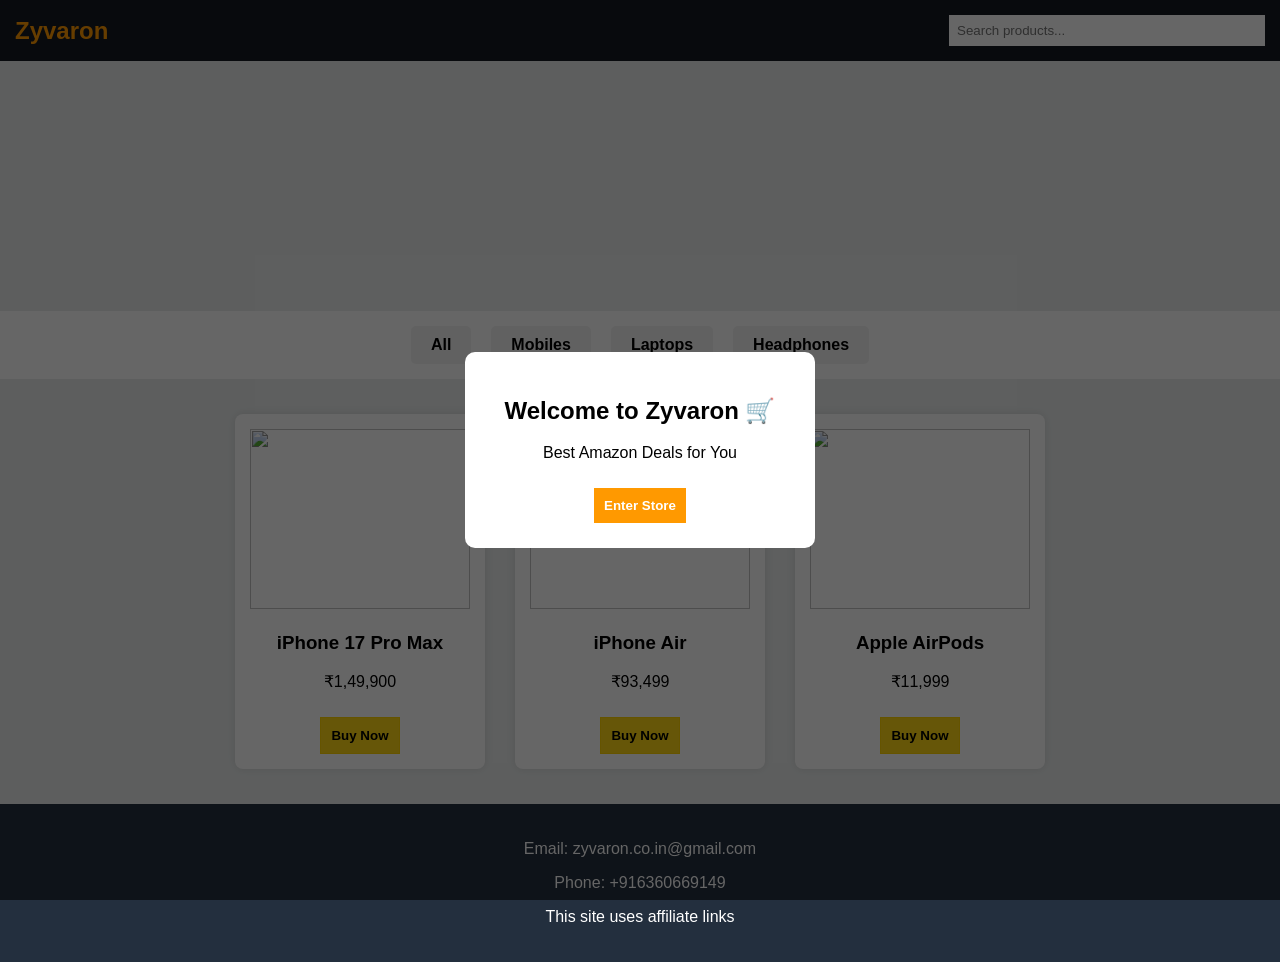
==== index.html @ 366e9d52 "Update index.html" ====
<!DOCTYPE html>
<html>
<head>
<title>Zyvaron Store</title>
<meta name="viewport" content="width=device-width, initial-scale=1">

<style>
body {margin:0; font-family:Arial; background:#eaeded;}

/* HEADER */
header {
  background:#131921;
  color:white;
  padding:15px;
  display:flex;
  justify-content:space-between;
  align-items:center;
}

header h2 {color:#ff9900; margin:0;}

.search-box input {
  padding:8px;
  width:300px;
  border:none;
}

/* BANNER */
.banner {
  width:100%;
  height:250px;
  background:url('https://images.unsplash.com/photo-1607082349566-187342175e2f') center/cover;
}

/* CATEGORIES */
.categories {
  display:flex;
  justify-content:center;
  background:white;
  padding:15px;
  gap:20px;
}

.categories div {
  background:#f3f3f3;
  padding:10px 20px;
  border-radius:5px;
  cursor:pointer;
  font-weight:bold;
  transition:0.3s;
}

.categories div:hover {
  background:#ffd814;
}

/* PRODUCTS */
.products {
  display:flex;
  flex-wrap:wrap;
  justify-content:center;
  padding:20px;
}

.card {
  background:white;
  width:220px;
  margin:15px;
  padding:15px;
  border-radius:8px;
  box-shadow:0 0 10px rgba(0,0,0,0.1);
  text-align:center;
}

.card img {
  width:100%;
  height:180px;
  object-fit:cover;
}

button {
  background:#ffd814;
  border:1px solid #fcd200;
  padding:10px;
  margin-top:10px;
  cursor:pointer;
  font-weight:bold;
}

/* FOOTER */
footer {
  background:#232f3e;
  color:white;
  text-align:center;
  padding:20px;
}

/* WELCOME POPUP */
#welcomeBox {
  position:fixed;
  top:0;
  left:0;
  width:100%;
  height:100%;
  background:rgba(0,0,0,0.6);
  display:flex;
  justify-content:center;
  align-items:center;
  z-index:999;
}

.welcome-content {
  background:white;
  padding:25px;
  border-radius:10px;
  text-align:center;
  width:300px;
}

.welcome-content button {
  margin-top:10px;
  padding:10px;
  background:#ff9900;
  color:white;
  border:none;
}
</style>
</head>

<body>

<!-- WELCOME POPUP -->
<div id="welcomeBox">
  <div class="welcome-content">
    <h2>Welcome to Zyvaron 🛒</h2>
    <p>Best Amazon Deals for You</p>
    <button onclick="closeWelcome()">Enter Store</button>
  </div>
</div>

<header>
  <h2>Zyvaron</h2>
  <div class="search-box">
    <input type="text" id="search" placeholder="Search products..." onkeyup="searchProducts()">
  </div>
</header>

<div class="banner"></div>

<div class="categories">
  <div onclick="filterProducts('all')">All</div>
  <div onclick="filterProducts('mobile')">Mobiles</div>
  <div onclick="filterProducts('laptop')">Laptops</div>
  <div onclick="filterProducts('headphone')">Headphones</div>
</div>

<div class="products">

<div class="card mobile">
  <img src="https://m.media-amazon.com/images/I/616-Eh2FbPL._SL1500_.jpg">
  <h3>iPhone 17 Pro Max</h3>
  <p>₹1,49,900</p>
  <a href="https://www.amazon.in/dp/B0FQFW4MVJ/?tag=zyvaronstore-21" target="_blank">
    <button>Buy Now</button>
  </a>
</div>

<div class="card mobile">
  <img src="https://m.media-amazon.com/images/I/31MWL1qkA+L._SX342_SY445_QL70_FMwebp_.jpg">
  <h3>iPhone Air</h3>
  <p>₹93,499</p>
  <a href="https://www.amazon.in/dp/B0FQFJGP8S/?tag=zyvaronstore-21" target="_blank">
    <button>Buy Now</button>
  </a>
</div>

<div class="card headphone">
  <img src="https://m.media-amazon.com/images/I/61oCISLE+PL._SL1500_.jpg">
  <h3>Apple AirPods</h3>
  <p>₹11,999</p>
  <a href="https://www.amazon.in/dp/B0DGJLL7V1/?tag=zyvaronstore-21" target="_blank">
    <button>Buy Now</button>
  </a>
</div>

</div>

<footer>
  <p>Email: zyvaron.co.in@gmail.com</p>
  <p>Phone: +916360669149</p>
  <p>This site uses affiliate links</p>
</footer>

<script>
function closeWelcome(){
  document.getElementById("welcomeBox").style.display="none";
}

function filterProducts(category){
  let cards = document.getElementsByClassName("card");

  for(let i=0;i<cards.length;i++){
    if(category === "all"){
      cards[i].style.display = "block";
    } else {
      cards[i].style.display = cards[i].classList.contains(category) ? "block" : "none";
    }
  }
}

function searchProducts(){
  let input = document.getElementById("search").value.toLowerCase();
  let cards = document.getElementsByClassName("card");

  for(let i=0;i<cards.length;i++){
    let text = cards[i].innerText.toLowerCase();
    cards[i].style.display = text.includes(input) ? "block" : "none";
  }
}
</script>

</body>
</html>
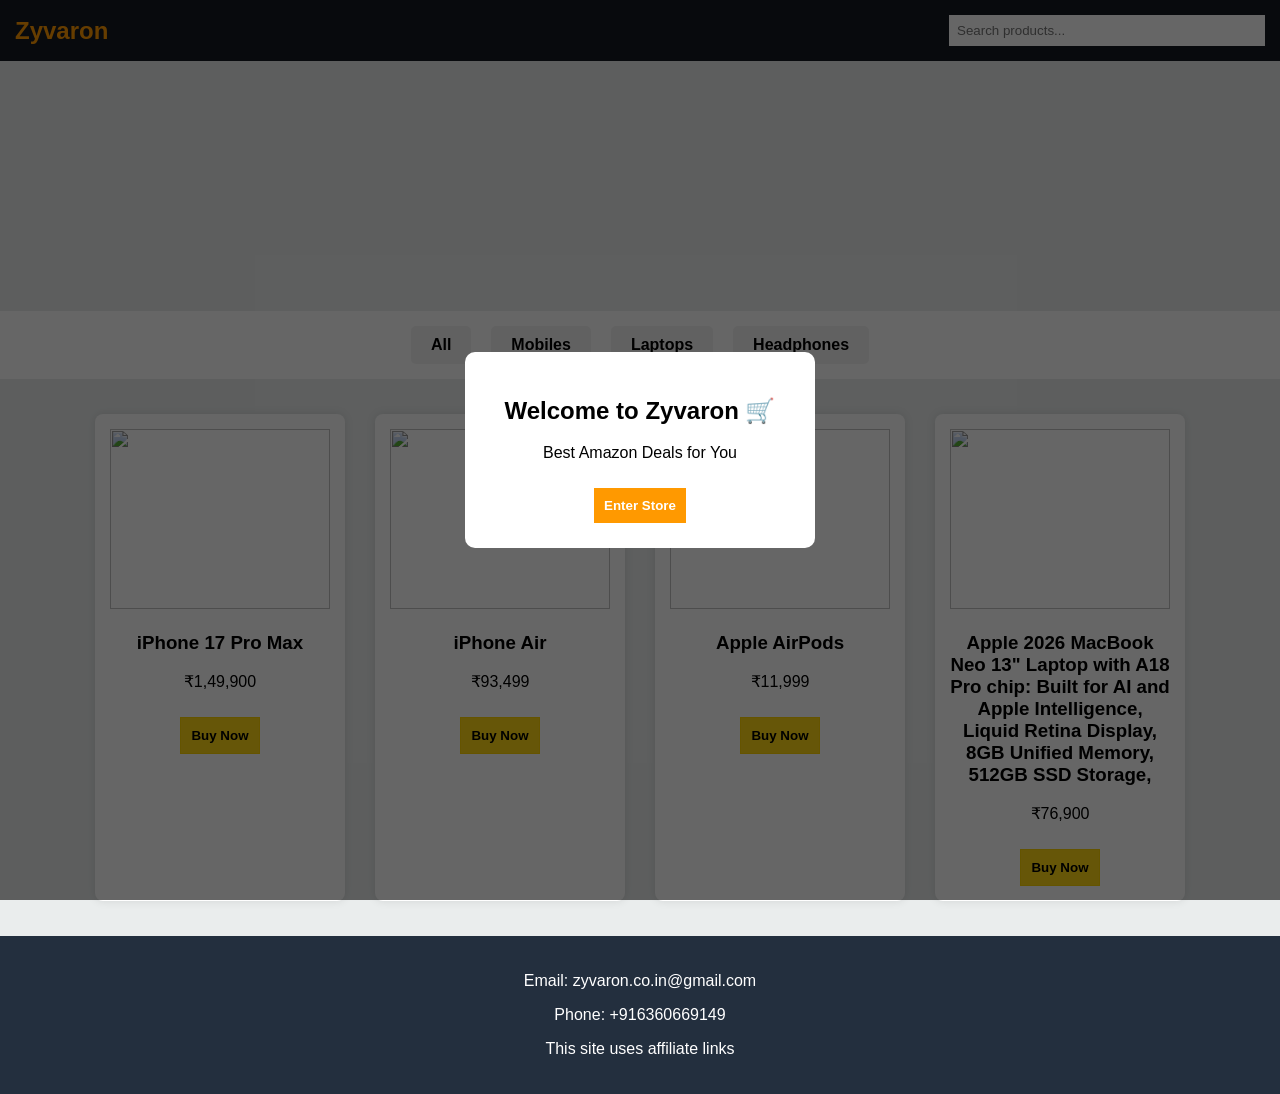
==== commit 0c2b3997: "Update index.html" ====
--- a/index.html
+++ b/index.html
@@ -182,6 +182,15 @@
     <button>Buy Now</button>
   </a>
 </div>
+<!-- PRODUCT 4   -->
+<div class="card">
+  <img src="https://m.media-amazon.com/images/I/311Y85fQ4yL._SX342_SY445_QL70_FMwebp_.jpg">
+  <h3>Apple 2026 MacBook Neo 13" Laptop with A18 Pro chip: Built for AI and Apple Intelligence, Liquid Retina Display, 8GB Unified Memory, 512GB SSD Storage,</h3>
+  <p>₹76,900</p>
+  <a href="https://www.amazon.in?adgrpid=155259813593&hvpone=&hvptwo=&hvadid=674893540034&hvpos=&hvnetw=g&hvrand=3090330936818075482&hvqmt=e&hvdev=c&hvdvcmdl=&hvlocint=&hvlocphy=9183596&hvtargid=kwd-64107830&hydadcr=14452_2316413&gad_source=1&linkCode=ll2&tag=zyvaronstore-21&linkId=6a891daee7764f3d305f3aa344ca7c35&ref_=as_li_ss_tl">
+    <button>Buy Now</button>
+  </a>
+</div>
 
 </div>
 
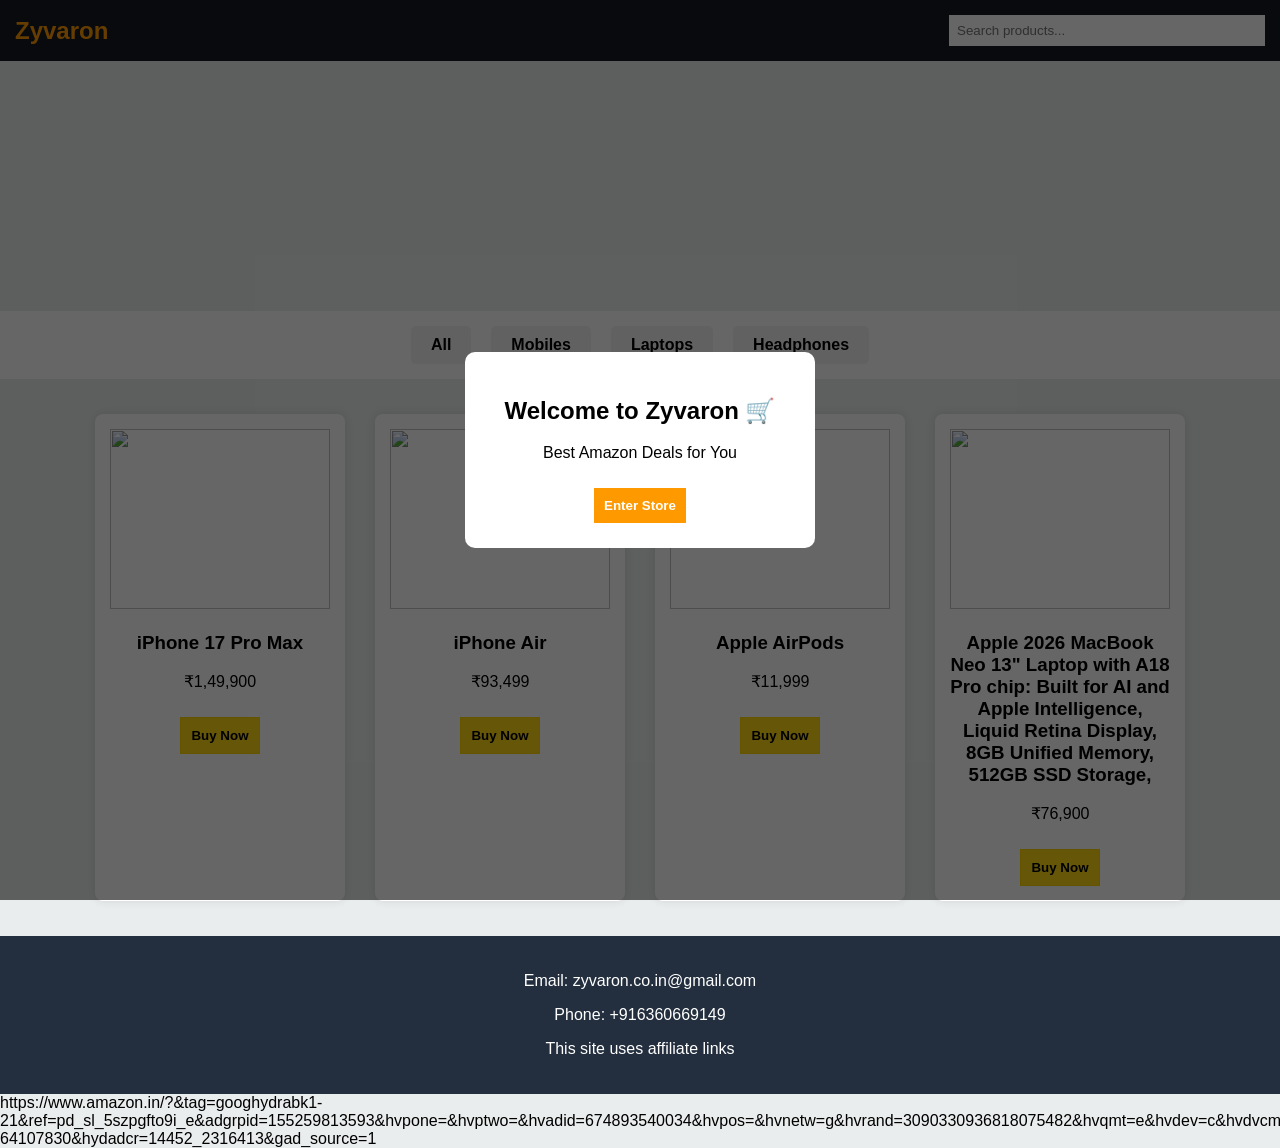
==== commit f53113b4: "Update index.html" ====
--- a/index.html
+++ b/index.html
@@ -29,7 +29,7 @@
 .banner {
   width:100%;
   height:250px;
-  background:url('https://images.unsplash.com/photo-1607082349566-187342175e2f') center/cover;
+  background:url('https://images-eu.ssl-images-amazon.com/images/G/31/img21/APAY/FEB26/travel/2_Weekend_PC_Hero_3000x1200-1._CB785031298_.jpg , https://images-eu.ssl-images-amazon.com/images/G/31/img21/APAY/FEB26/travel/2_Weekend_PC_Hero_3000x1200-1._CB785031298_.jpg') center/cover;
 }
 
 /* CATEGORIES */
@@ -230,3 +230,4 @@
 
 </body>
 </html>
+https://www.amazon.in/?&tag=googhydrabk1-21&ref=pd_sl_5szpgfto9i_e&adgrpid=155259813593&hvpone=&hvptwo=&hvadid=674893540034&hvpos=&hvnetw=g&hvrand=3090330936818075482&hvqmt=e&hvdev=c&hvdvcmdl=&hvlocint=&hvlocphy=9183596&hvtargid=kwd-64107830&hydadcr=14452_2316413&gad_source=1
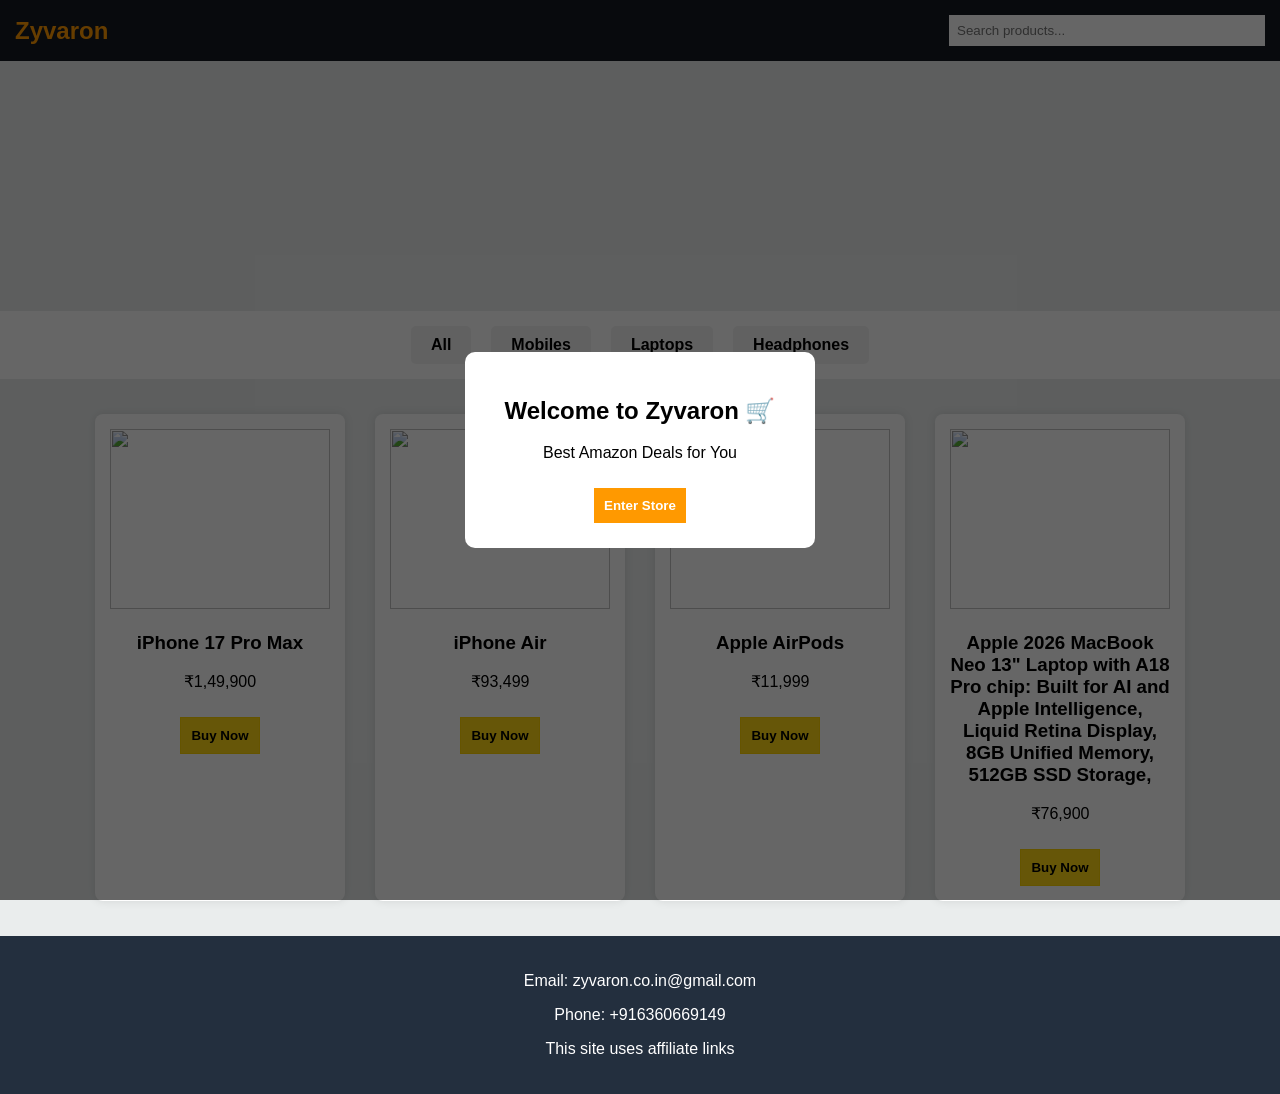
==== commit 85c98041: "Update index.html" ====
--- a/index.html
+++ b/index.html
@@ -230,4 +230,3 @@
 
 </body>
 </html>
-https://www.amazon.in/?&tag=googhydrabk1-21&ref=pd_sl_5szpgfto9i_e&adgrpid=155259813593&hvpone=&hvptwo=&hvadid=674893540034&hvpos=&hvnetw=g&hvrand=3090330936818075482&hvqmt=e&hvdev=c&hvdvcmdl=&hvlocint=&hvlocphy=9183596&hvtargid=kwd-64107830&hydadcr=14452_2316413&gad_source=1
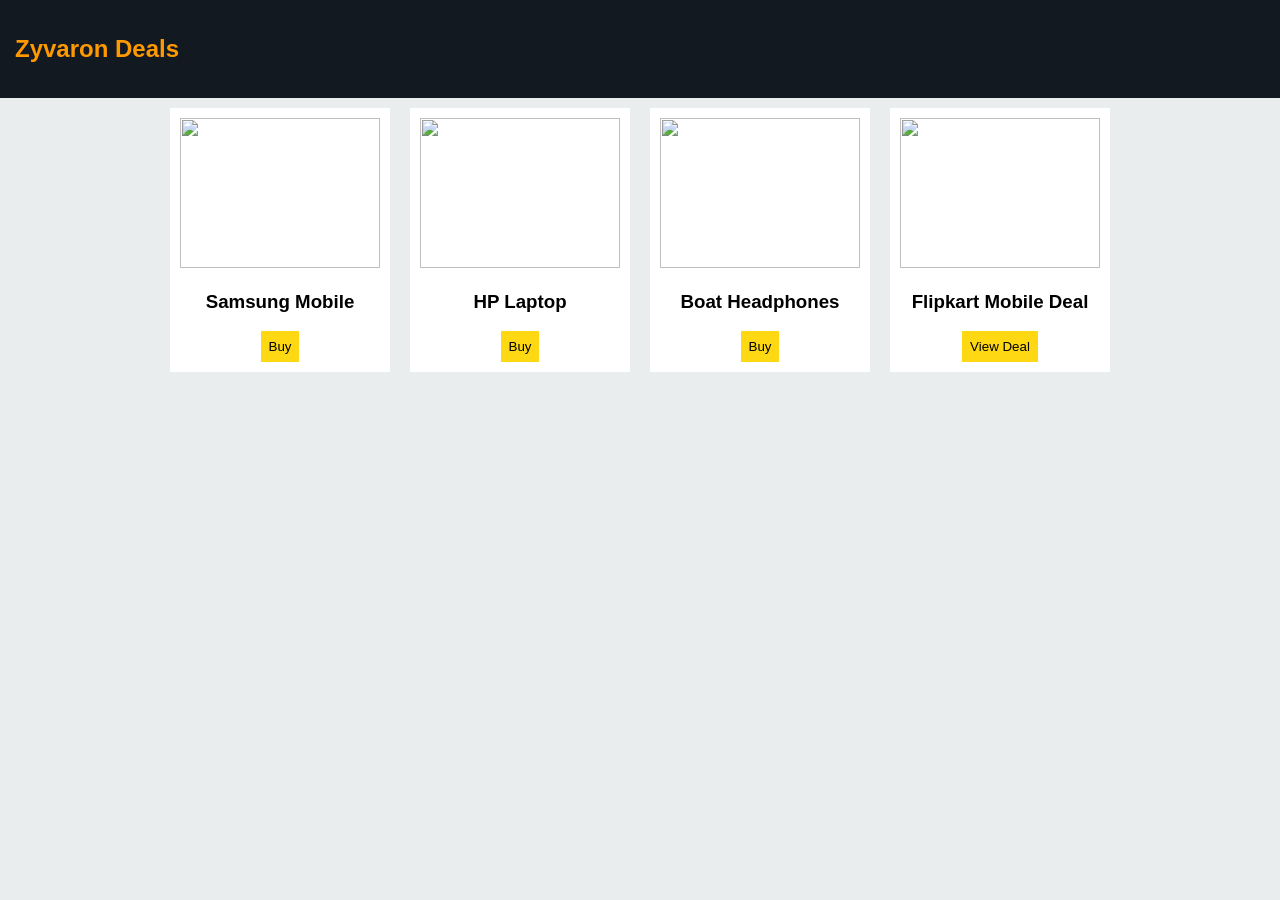
==== commit 3e00aeb0: "Update index.html" ====
--- a/index.html
+++ b/index.html
@@ -7,226 +7,86 @@
 <style>
 body {margin:0; font-family:Arial; background:#eaeded;}
 
-/* HEADER */
 header {
   background:#131921;
   color:white;
   padding:15px;
   display:flex;
   justify-content:space-between;
-  align-items:center;
 }
 
-header h2 {color:#ff9900; margin:0;}
+header h2 {color:#ff9900;}
 
-.search-box input {
-  padding:8px;
-  width:300px;
-  border:none;
-}
-
-/* BANNER */
-.banner {
-  width:100%;
-  height:250px;
-  background:url('https://images-eu.ssl-images-amazon.com/images/G/31/img21/APAY/FEB26/travel/2_Weekend_PC_Hero_3000x1200-1._CB785031298_.jpg , https://images-eu.ssl-images-amazon.com/images/G/31/img21/APAY/FEB26/travel/2_Weekend_PC_Hero_3000x1200-1._CB785031298_.jpg') center/cover;
-}
-
-/* CATEGORIES */
-.categories {
-  display:flex;
-  justify-content:center;
-  background:white;
-  padding:15px;
-  gap:20px;
-}
-
-.categories div {
-  background:#f3f3f3;
-  padding:10px 20px;
-  border-radius:5px;
-  cursor:pointer;
-  font-weight:bold;
-  transition:0.3s;
-}
-
-.categories div:hover {
-  background:#ffd814;
-}
-
-/* PRODUCTS */
 .products {
   display:flex;
   flex-wrap:wrap;
   justify-content:center;
-  padding:20px;
 }
 
 .card {
   background:white;
-  width:220px;
-  margin:15px;
-  padding:15px;
-  border-radius:8px;
-  box-shadow:0 0 10px rgba(0,0,0,0.1);
+  width:200px;
+  margin:10px;
+  padding:10px;
   text-align:center;
 }
 
-.card img {
-  width:100%;
-  height:180px;
-  object-fit:cover;
-}
+.card img {width:100%; height:150px; object-fit:cover;}
 
 button {
   background:#ffd814;
-  border:1px solid #fcd200;
-  padding:10px;
-  margin-top:10px;
+  padding:8px;
+  border:none;
   cursor:pointer;
-  font-weight:bold;
-}
-
-/* FOOTER */
-footer {
-  background:#232f3e;
-  color:white;
-  text-align:center;
-  padding:20px;
-}
-
-/* WELCOME POPUP */
-#welcomeBox {
-  position:fixed;
-  top:0;
-  left:0;
-  width:100%;
-  height:100%;
-  background:rgba(0,0,0,0.6);
-  display:flex;
-  justify-content:center;
-  align-items:center;
-  z-index:999;
-}
-
-.welcome-content {
-  background:white;
-  padding:25px;
-  border-radius:10px;
-  text-align:center;
-  width:300px;
-}
-
-.welcome-content button {
-  margin-top:10px;
-  padding:10px;
-  background:#ff9900;
-  color:white;
-  border:none;
 }
 </style>
 </head>
 
 <body>
 
-<!-- WELCOME POPUP -->
-<div id="welcomeBox">
-  <div class="welcome-content">
-    <h2>Welcome to Zyvaron 🛒</h2>
-    <p>Best Amazon Deals for You</p>
-    <button onclick="closeWelcome()">Enter Store</button>
-  </div>
-</div>
-
 <header>
-  <h2>Zyvaron</h2>
-  <div class="search-box">
-    <input type="text" id="search" placeholder="Search products..." onkeyup="searchProducts()">
-  </div>
+  <h2>Zyvaron Deals</h2>
 </header>
-
-<div class="banner"></div>
-
-<div class="categories">
-  <div onclick="filterProducts('all')">All</div>
-  <div onclick="filterProducts('mobile')">Mobiles</div>
-  <div onclick="filterProducts('laptop')">Laptops</div>
-  <div onclick="filterProducts('headphone')">Headphones</div>
-</div>
 
 <div class="products">
 
-<div class="card mobile">
-  <img src="https://m.media-amazon.com/images/I/616-Eh2FbPL._SL1500_.jpg">
-  <h3>iPhone 17 Pro Max</h3>
-  <p>₹1,49,900</p>
-  <a href="https://www.amazon.in/dp/B0FQFW4MVJ/?tag=zyvaronstore-21" target="_blank">
-    <button>Buy Now</button>
-  </a>
+<!-- MOBILE -->
+<div class="card">
+<img src="https://m.media-amazon.com/images/I/61bK6PMOC3L._SL1500_.jpg">
+<h3>Samsung Mobile</h3>
+<a href="https://www.amazon.in/dp/B0XXXXX/?tag=zyvaronstore-21" target="_blank">
+<button>Buy</button>
+</a>
 </div>
 
-<div class="card mobile">
-  <img src="https://m.media-amazon.com/images/I/31MWL1qkA+L._SX342_SY445_QL70_FMwebp_.jpg">
-  <h3>iPhone Air</h3>
-  <p>₹93,499</p>
-  <a href="https://www.amazon.in/dp/B0FQFJGP8S/?tag=zyvaronstore-21" target="_blank">
-    <button>Buy Now</button>
-  </a>
+<!-- LAPTOP -->
+<div class="card">
+<img src="https://m.media-amazon.com/images/I/71TPda7cwUL._SL1500_.jpg">
+<h3>HP Laptop</h3>
+<a href="https://www.amazon.in/dp/B0XXXXX/?tag=zyvaronstore-21" target="_blank">
+<button>Buy</button>
+</a>
 </div>
 
-<div class="card headphone">
-  <img src="https://m.media-amazon.com/images/I/61oCISLE+PL._SL1500_.jpg">
-  <h3>Apple AirPods</h3>
-  <p>₹11,999</p>
-  <a href="https://www.amazon.in/dp/B0DGJLL7V1/?tag=zyvaronstore-21" target="_blank">
-    <button>Buy Now</button>
-  </a>
+<!-- HEADPHONE -->
+<div class="card">
+<img src="https://m.media-amazon.com/images/I/61CGHv6kmWL._SL1500_.jpg">
+<h3>Boat Headphones</h3>
+<a href="https://www.amazon.in/dp/B0XXXXX/?tag=zyvaronstore-21" target="_blank">
+<button>Buy</button>
+</a>
 </div>
-<!-- PRODUCT 4   -->
+
+<!-- FLIPKART STYLE LINK -->
 <div class="card">
-  <img src="https://m.media-amazon.com/images/I/311Y85fQ4yL._SX342_SY445_QL70_FMwebp_.jpg">
-  <h3>Apple 2026 MacBook Neo 13" Laptop with A18 Pro chip: Built for AI and Apple Intelligence, Liquid Retina Display, 8GB Unified Memory, 512GB SSD Storage,</h3>
-  <p>₹76,900</p>
-  <a href="https://www.amazon.in?adgrpid=155259813593&hvpone=&hvptwo=&hvadid=674893540034&hvpos=&hvnetw=g&hvrand=3090330936818075482&hvqmt=e&hvdev=c&hvdvcmdl=&hvlocint=&hvlocphy=9183596&hvtargid=kwd-64107830&hydadcr=14452_2316413&gad_source=1&linkCode=ll2&tag=zyvaronstore-21&linkId=6a891daee7764f3d305f3aa344ca7c35&ref_=as_li_ss_tl">
-    <button>Buy Now</button>
-  </a>
+<img src="https://rukminim2.flixcart.com/image/312/312/xif0q/mobile/1/x/f/-original-imagxyz.jpeg">
+<h3>Flipkart Mobile Deal</h3>
+<a href="https://www.flipkart.com/" target="_blank">
+<button>View Deal</button>
+</a>
 </div>
 
 </div>
 
-<footer>
-  <p>Email: zyvaron.co.in@gmail.com</p>
-  <p>Phone: +916360669149</p>
-  <p>This site uses affiliate links</p>
-</footer>
-
-<script>
-function closeWelcome(){
-  document.getElementById("welcomeBox").style.display="none";
-}
-
-function filterProducts(category){
-  let cards = document.getElementsByClassName("card");
-
-  for(let i=0;i<cards.length;i++){
-    if(category === "all"){
-      cards[i].style.display = "block";
-    } else {
-      cards[i].style.display = cards[i].classList.contains(category) ? "block" : "none";
-    }
-  }
-}
-
-function searchProducts(){
-  let input = document.getElementById("search").value.toLowerCase();
-  let cards = document.getElementsByClassName("card");
-
-  for(let i=0;i<cards.length;i++){
-    let text = cards[i].innerText.toLowerCase();
-    cards[i].style.display = text.includes(input) ? "block" : "none";
-  }
-}
-</script>
-
 </body>
 </html>
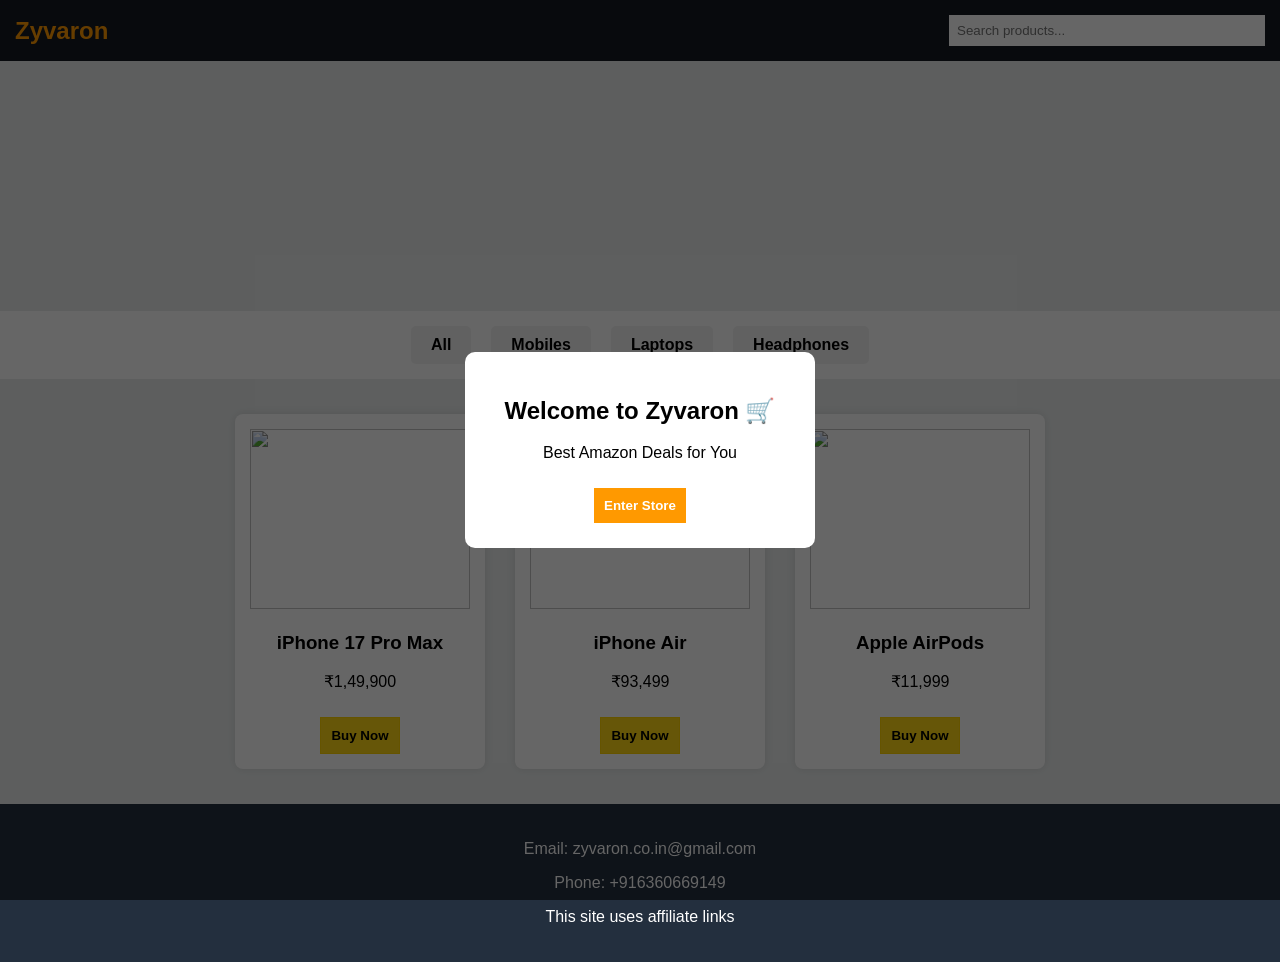
==== commit 826ce5b9: "Update index.html" ====
--- a/index.html
+++ b/index.html
@@ -7,86 +7,217 @@
 <style>
 body {margin:0; font-family:Arial; background:#eaeded;}
 
+/* HEADER */
 header {
   background:#131921;
   color:white;
   padding:15px;
   display:flex;
   justify-content:space-between;
-}
-
-header h2 {color:#ff9900;}
-
+  align-items:center;
+}
+
+header h2 {color:#ff9900; margin:0;}
+
+.search-box input {
+  padding:8px;
+  width:300px;
+  border:none;
+}
+
+/* BANNER */
+.banner {
+  width:100%;
+  height:250px;
+  background:url('https://images.unsplash.com/photo-1607082349566-187342175e2f') center/cover;
+}
+
+/* CATEGORIES */
+.categories {
+  display:flex;
+  justify-content:center;
+  background:white;
+  padding:15px;
+  gap:20px;
+}
+
+.categories div {
+  background:#f3f3f3;
+  padding:10px 20px;
+  border-radius:5px;
+  cursor:pointer;
+  font-weight:bold;
+  transition:0.3s;
+}
+
+.categories div:hover {
+  background:#ffd814;
+}
+
+/* PRODUCTS */
 .products {
   display:flex;
   flex-wrap:wrap;
   justify-content:center;
+  padding:20px;
 }
 
 .card {
   background:white;
-  width:200px;
-  margin:10px;
-  padding:10px;
+  width:220px;
+  margin:15px;
+  padding:15px;
+  border-radius:8px;
+  box-shadow:0 0 10px rgba(0,0,0,0.1);
   text-align:center;
 }
 
-.card img {width:100%; height:150px; object-fit:cover;}
+.card img {
+  width:100%;
+  height:180px;
+  object-fit:cover;
+}
 
 button {
   background:#ffd814;
-  padding:8px;
+  border:1px solid #fcd200;
+  padding:10px;
+  margin-top:10px;
+  cursor:pointer;
+  font-weight:bold;
+}
+
+/* FOOTER */
+footer {
+  background:#232f3e;
+  color:white;
+  text-align:center;
+  padding:20px;
+}
+
+/* WELCOME POPUP */
+#welcomeBox {
+  position:fixed;
+  top:0;
+  left:0;
+  width:100%;
+  height:100%;
+  background:rgba(0,0,0,0.6);
+  display:flex;
+  justify-content:center;
+  align-items:center;
+  z-index:999;
+}
+
+.welcome-content {
+  background:white;
+  padding:25px;
+  border-radius:10px;
+  text-align:center;
+  width:300px;
+}
+
+.welcome-content button {
+  margin-top:10px;
+  padding:10px;
+  background:#ff9900;
+  color:white;
   border:none;
-  cursor:pointer;
 }
 </style>
 </head>
 
 <body>
 
+<!-- WELCOME POPUP -->
+<div id="welcomeBox">
+  <div class="welcome-content">
+    <h2>Welcome to Zyvaron 🛒</h2>
+    <p>Best Amazon Deals for You</p>
+    <button onclick="closeWelcome()">Enter Store</button>
+  </div>
+</div>
+
 <header>
-  <h2>Zyvaron Deals</h2>
+  <h2>Zyvaron</h2>
+  <div class="search-box">
+    <input type="text" id="search" placeholder="Search products..." onkeyup="searchProducts()">
+  </div>
 </header>
 
+<div class="banner"></div>
+
+<div class="categories">
+  <div onclick="filterProducts('all')">All</div>
+  <div onclick="filterProducts('mobile')">Mobiles</div>
+  <div onclick="filterProducts('laptop')">Laptops</div>
+  <div onclick="filterProducts('headphone')">Headphones</div>
+</div>
+
 <div class="products">
 
-<!-- MOBILE -->
-<div class="card">
-<img src="https://m.media-amazon.com/images/I/61bK6PMOC3L._SL1500_.jpg">
-<h3>Samsung Mobile</h3>
-<a href="https://www.amazon.in/dp/B0XXXXX/?tag=zyvaronstore-21" target="_blank">
-<button>Buy</button>
-</a>
-</div>
-
-<!-- LAPTOP -->
-<div class="card">
-<img src="https://m.media-amazon.com/images/I/71TPda7cwUL._SL1500_.jpg">
-<h3>HP Laptop</h3>
-<a href="https://www.amazon.in/dp/B0XXXXX/?tag=zyvaronstore-21" target="_blank">
-<button>Buy</button>
-</a>
-</div>
-
-<!-- HEADPHONE -->
-<div class="card">
-<img src="https://m.media-amazon.com/images/I/61CGHv6kmWL._SL1500_.jpg">
-<h3>Boat Headphones</h3>
-<a href="https://www.amazon.in/dp/B0XXXXX/?tag=zyvaronstore-21" target="_blank">
-<button>Buy</button>
-</a>
-</div>
-
-<!-- FLIPKART STYLE LINK -->
-<div class="card">
-<img src="https://rukminim2.flixcart.com/image/312/312/xif0q/mobile/1/x/f/-original-imagxyz.jpeg">
-<h3>Flipkart Mobile Deal</h3>
-<a href="https://www.flipkart.com/" target="_blank">
-<button>View Deal</button>
-</a>
-</div>
-
-</div>
+<div class="card mobile">
+  <img src="https://m.media-amazon.com/images/I/616-Eh2FbPL._SL1500_.jpg">
+  <h3>iPhone 17 Pro Max</h3>
+  <p>₹1,49,900</p>
+  <a href="https://www.amazon.in/dp/B0FQFW4MVJ/?tag=zyvaronstore-21" target="_blank">
+    <button>Buy Now</button>
+  </a>
+</div>
+
+<div class="card mobile">
+  <img src="https://m.media-amazon.com/images/I/31MWL1qkA+L._SX342_SY445_QL70_FMwebp_.jpg">
+  <h3>iPhone Air</h3>
+  <p>₹93,499</p>
+  <a href="https://www.amazon.in/dp/B0FQFJGP8S/?tag=zyvaronstore-21" target="_blank">
+    <button>Buy Now</button>
+  </a>
+</div>
+
+<div class="card headphone">
+  <img src="https://m.media-amazon.com/images/I/61oCISLE+PL._SL1500_.jpg">
+  <h3>Apple AirPods</h3>
+  <p>₹11,999</p>
+  <a href="https://www.amazon.in/dp/B0DGJLL7V1/?tag=zyvaronstore-21" target="_blank">
+    <button>Buy Now</button>
+  </a>
+</div>
+
+</div>
+
+<footer>
+  <p>Email: zyvaron.co.in@gmail.com</p>
+  <p>Phone: +916360669149</p>
+  <p>This site uses affiliate links</p>
+</footer>
+
+<script>
+function closeWelcome(){
+  document.getElementById("welcomeBox").style.display="none";
+}
+
+function filterProducts(category){
+  let cards = document.getElementsByClassName("card");
+
+  for(let i=0;i<cards.length;i++){
+    if(category === "all"){
+      cards[i].style.display = "block";
+    } else {
+      cards[i].style.display = cards[i].classList.contains(category) ? "block" : "none";
+    }
+  }
+}
+
+function searchProducts(){
+  let input = document.getElementById("search").value.toLowerCase();
+  let cards = document.getElementsByClassName("card");
+
+  for(let i=0;i<cards.length;i++){
+    let text = cards[i].innerText.toLowerCase();
+    cards[i].style.display = text.includes(input) ? "block" : "none";
+  }
+}
+</script>
 
 </body>
 </html>
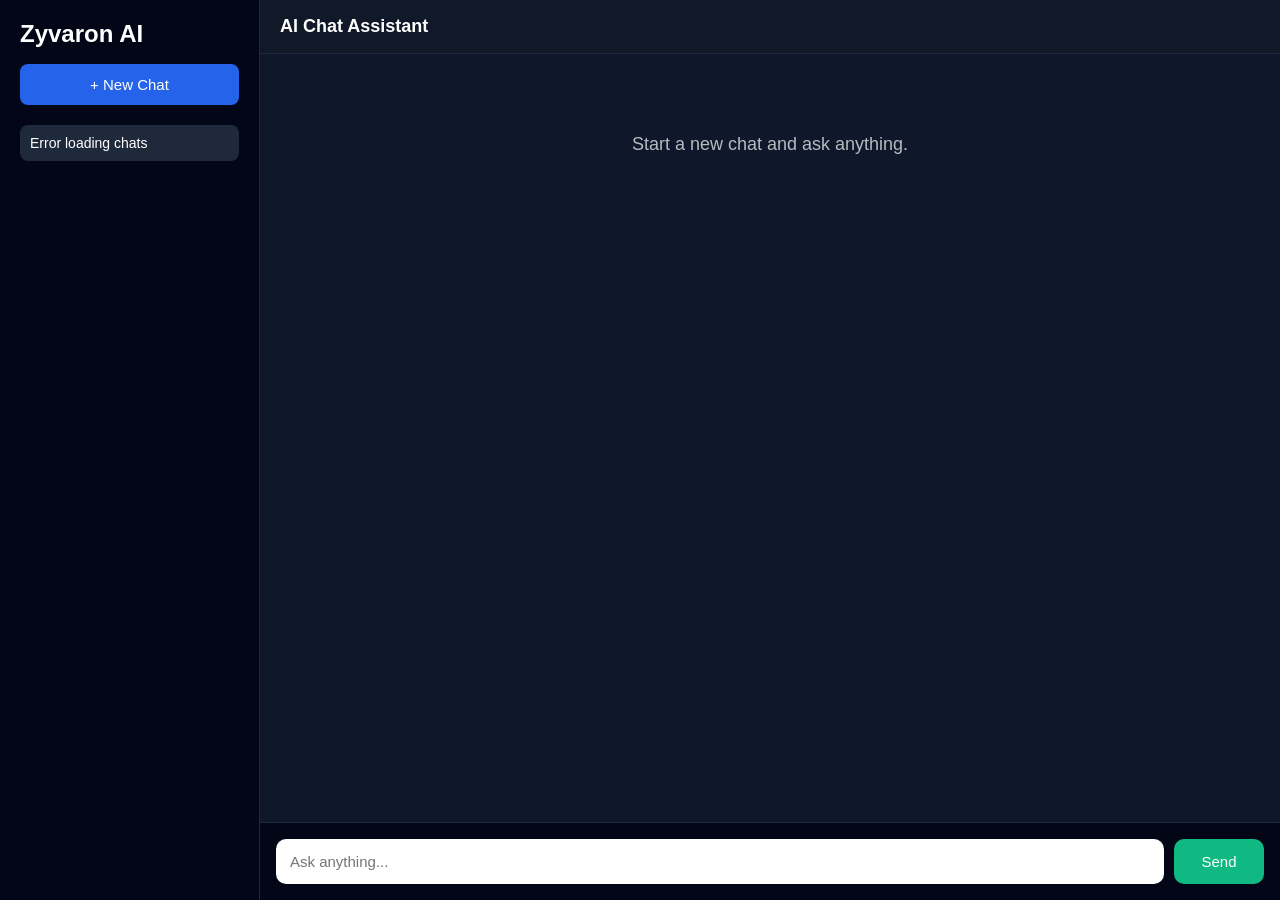
==== commit 0d194f7a: "Add files via upload" ====
--- a/index.html
+++ b/index.html
@@ -1,223 +1,354 @@
 <!DOCTYPE html>
-<html>
+<html lang="en">
 <head>
-<title>Zyvaron Store</title>
-<meta name="viewport" content="width=device-width, initial-scale=1">
-
-<style>
-body {margin:0; font-family:Arial; background:#eaeded;}
-
-/* HEADER */
-header {
-  background:#131921;
-  color:white;
-  padding:15px;
-  display:flex;
-  justify-content:space-between;
-  align-items:center;
-}
-
-header h2 {color:#ff9900; margin:0;}
-
-.search-box input {
-  padding:8px;
-  width:300px;
-  border:none;
-}
-
-/* BANNER */
-.banner {
-  width:100%;
-  height:250px;
-  background:url('https://images.unsplash.com/photo-1607082349566-187342175e2f') center/cover;
-}
-
-/* CATEGORIES */
-.categories {
-  display:flex;
-  justify-content:center;
-  background:white;
-  padding:15px;
-  gap:20px;
-}
-
-.categories div {
-  background:#f3f3f3;
-  padding:10px 20px;
-  border-radius:5px;
-  cursor:pointer;
-  font-weight:bold;
-  transition:0.3s;
-}
-
-.categories div:hover {
-  background:#ffd814;
-}
-
-/* PRODUCTS */
-.products {
-  display:flex;
-  flex-wrap:wrap;
-  justify-content:center;
-  padding:20px;
-}
-
-.card {
-  background:white;
-  width:220px;
-  margin:15px;
-  padding:15px;
-  border-radius:8px;
-  box-shadow:0 0 10px rgba(0,0,0,0.1);
-  text-align:center;
-}
-
-.card img {
-  width:100%;
-  height:180px;
-  object-fit:cover;
-}
-
-button {
-  background:#ffd814;
-  border:1px solid #fcd200;
-  padding:10px;
-  margin-top:10px;
-  cursor:pointer;
-  font-weight:bold;
-}
-
-/* FOOTER */
-footer {
-  background:#232f3e;
-  color:white;
-  text-align:center;
-  padding:20px;
-}
-
-/* WELCOME POPUP */
-#welcomeBox {
-  position:fixed;
-  top:0;
-  left:0;
-  width:100%;
-  height:100%;
-  background:rgba(0,0,0,0.6);
-  display:flex;
-  justify-content:center;
-  align-items:center;
-  z-index:999;
-}
-
-.welcome-content {
-  background:white;
-  padding:25px;
-  border-radius:10px;
-  text-align:center;
-  width:300px;
-}
-
-.welcome-content button {
-  margin-top:10px;
-  padding:10px;
-  background:#ff9900;
-  color:white;
-  border:none;
-}
-</style>
+  <meta charset="UTF-8" />
+  <meta name="viewport" content="width=device-width, initial-scale=1.0" />
+  <title>Zyvaron AI</title>
+
+  <style>
+    * {
+      box-sizing: border-box;
+    }
+
+    body {
+      margin: 0;
+      font-family: Arial, sans-serif;
+      display: flex;
+      height: 100vh;
+      background: #0f172a;
+      color: white;
+    }
+
+    .sidebar {
+      width: 260px;
+      background: #020617;
+      padding: 20px;
+      border-right: 1px solid #1e293b;
+      overflow-y: auto;
+    }
+
+    .sidebar h2 {
+      margin: 0 0 16px 0;
+      font-size: 24px;
+    }
+
+    .sidebar button {
+      width: 100%;
+      padding: 12px;
+      background: #2563eb;
+      border: none;
+      color: white;
+      cursor: pointer;
+      border-radius: 8px;
+      font-size: 15px;
+    }
+
+    .sidebar button:hover {
+      background: #1d4ed8;
+    }
+
+    #history {
+      margin-top: 20px;
+    }
+
+    .chat-item {
+      padding: 10px;
+      margin: 8px 0;
+      background: #1e293b;
+      cursor: pointer;
+      border-radius: 8px;
+      font-size: 14px;
+      word-break: break-word;
+    }
+
+    .chat-item:hover {
+      background: #334155;
+    }
+
+    .main {
+      flex: 1;
+      display: flex;
+      flex-direction: column;
+      min-width: 0;
+    }
+
+    .topbar {
+      padding: 16px 20px;
+      border-bottom: 1px solid #1e293b;
+      background: #111827;
+      font-size: 18px;
+      font-weight: bold;
+    }
+
+    .chat {
+      flex: 1;
+      padding: 20px;
+      overflow-y: auto;
+      background: #0f172a;
+    }
+
+    .msg {
+      margin: 10px 0;
+      padding: 12px 14px;
+      border-radius: 12px;
+      max-width: 75%;
+      white-space: pre-wrap;
+      line-height: 1.5;
+      word-break: break-word;
+    }
+
+    .user {
+      background: #2563eb;
+      margin-left: auto;
+      text-align: left;
+    }
+
+    .ai {
+      background: #1e293b;
+      margin-right: auto;
+      text-align: left;
+    }
+
+    .input-box {
+      display: flex;
+      gap: 10px;
+      padding: 16px;
+      background: #020617;
+      border-top: 1px solid #1e293b;
+    }
+
+    input {
+      flex: 1;
+      padding: 14px;
+      border-radius: 10px;
+      border: none;
+      outline: none;
+      font-size: 15px;
+    }
+
+    button.send {
+      padding: 14px 20px;
+      border: none;
+      background: #10b981;
+      color: white;
+      border-radius: 10px;
+      cursor: pointer;
+      font-size: 15px;
+      min-width: 90px;
+    }
+
+    button.send:hover {
+      background: #059669;
+    }
+
+    .empty-state {
+      opacity: 0.7;
+      text-align: center;
+      margin-top: 60px;
+      font-size: 18px;
+    }
+
+    @media (max-width: 768px) {
+      body {
+        flex-direction: column;
+      }
+
+      .sidebar {
+        width: 100%;
+        height: 180px;
+        border-right: none;
+        border-bottom: 1px solid #1e293b;
+      }
+
+      .msg {
+        max-width: 90%;
+      }
+    }
+  </style>
 </head>
-
 <body>
-
-<!-- WELCOME POPUP -->
-<div id="welcomeBox">
-  <div class="welcome-content">
-    <h2>Welcome to Zyvaron 🛒</h2>
-    <p>Best Amazon Deals for You</p>
-    <button onclick="closeWelcome()">Enter Store</button>
+  <div class="sidebar">
+    <h2>Zyvaron AI</h2>
+    <button id="newChatBtn" type="button">+ New Chat</button>
+    <div id="history"></div>
   </div>
-</div>
-
-<header>
-  <h2>Zyvaron</h2>
-  <div class="search-box">
-    <input type="text" id="search" placeholder="Search products..." onkeyup="searchProducts()">
+
+  <div class="main">
+    <div class="topbar">AI Chat Assistant</div>
+
+    <div id="chat" class="chat">
+      <div class="empty-state">Start a new chat and ask anything.</div>
+    </div>
+
+    <div class="input-box">
+      <input id="message" type="text" placeholder="Ask anything..." />
+      <button id="sendBtn" class="send" type="button">Send</button>
+    </div>
   </div>
-</header>
-
-<div class="banner"></div>
-
-<div class="categories">
-  <div onclick="filterProducts('all')">All</div>
-  <div onclick="filterProducts('mobile')">Mobiles</div>
-  <div onclick="filterProducts('laptop')">Laptops</div>
-  <div onclick="filterProducts('headphone')">Headphones</div>
-</div>
-
-<div class="products">
-
-<div class="card mobile">
-  <img src="https://m.media-amazon.com/images/I/616-Eh2FbPL._SL1500_.jpg">
-  <h3>iPhone 17 Pro Max</h3>
-  <p>₹1,49,900</p>
-  <a href="https://www.amazon.in/dp/B0FQFW4MVJ/?tag=zyvaronstore-21" target="_blank">
-    <button>Buy Now</button>
-  </a>
-</div>
-
-<div class="card mobile">
-  <img src="https://m.media-amazon.com/images/I/31MWL1qkA+L._SX342_SY445_QL70_FMwebp_.jpg">
-  <h3>iPhone Air</h3>
-  <p>₹93,499</p>
-  <a href="https://www.amazon.in/dp/B0FQFJGP8S/?tag=zyvaronstore-21" target="_blank">
-    <button>Buy Now</button>
-  </a>
-</div>
-
-<div class="card headphone">
-  <img src="https://m.media-amazon.com/images/I/61oCISLE+PL._SL1500_.jpg">
-  <h3>Apple AirPods</h3>
-  <p>₹11,999</p>
-  <a href="https://www.amazon.in/dp/B0DGJLL7V1/?tag=zyvaronstore-21" target="_blank">
-    <button>Buy Now</button>
-  </a>
-</div>
-
-</div>
-
-<footer>
-  <p>Email: zyvaron.co.in@gmail.com</p>
-  <p>Phone: +916360669149</p>
-  <p>This site uses affiliate links</p>
-</footer>
-
-<script>
-function closeWelcome(){
-  document.getElementById("welcomeBox").style.display="none";
-}
-
-function filterProducts(category){
-  let cards = document.getElementsByClassName("card");
-
-  for(let i=0;i<cards.length;i++){
-    if(category === "all"){
-      cards[i].style.display = "block";
-    } else {
-      cards[i].style.display = cards[i].classList.contains(category) ? "block" : "none";
-    }
-  }
-}
-
-function searchProducts(){
-  let input = document.getElementById("search").value.toLowerCase();
-  let cards = document.getElementsByClassName("card");
-
-  for(let i=0;i<cards.length;i++){
-    let text = cards[i].innerText.toLowerCase();
-    cards[i].style.display = text.includes(input) ? "block" : "none";
-  }
-}
-</script>
-
+
+  <script>
+    let chatId = null;
+
+    const chatBox = document.getElementById("chat");
+    const historyBox = document.getElementById("history");
+    const inputBox = document.getElementById("message");
+    const sendBtn = document.getElementById("sendBtn");
+    const newChatBtn = document.getElementById("newChatBtn");
+
+    function escapeHtml(text) {
+      const div = document.createElement("div");
+      div.innerText = text;
+      return div.innerHTML;
+    }
+
+    function addMessage(role, content) {
+      const emptyState = document.querySelector(".empty-state");
+      if (emptyState) {
+        emptyState.remove();
+      }
+
+      const div = document.createElement("div");
+      div.className = `msg ${role}`;
+      div.innerHTML = escapeHtml(content);
+      chatBox.appendChild(div);
+      chatBox.scrollTop = chatBox.scrollHeight;
+      return div;
+    }
+
+    async function loadChats() {
+      try {
+        const res = await fetch("/api/chats");
+        const data = await res.json();
+
+        historyBox.innerHTML = "";
+
+        if (!res.ok || !data.chats) {
+          historyBox.innerHTML = '<div class="chat-item">Could not load chats</div>';
+          return;
+        }
+
+        if (data.chats.length === 0) {
+          historyBox.innerHTML = '<div class="chat-item">No chats yet</div>';
+          return;
+        }
+
+        data.chats.forEach((chat) => {
+          const item = document.createElement("div");
+          item.className = "chat-item";
+          item.textContent = chat.title || "New conversation";
+          item.addEventListener("click", () => openChat(chat._id));
+          historyBox.appendChild(item);
+        });
+      } catch (error) {
+        historyBox.innerHTML = '<div class="chat-item">Error loading chats</div>';
+      }
+    }
+
+    async function openChat(id) {
+      try {
+        const res = await fetch(`/api/chats/${id}`);
+        const data = await res.json();
+
+        if (!res.ok || !data.chat) {
+          alert(data.message || "Could not open chat");
+          return;
+        }
+
+        chatId = id;
+        chatBox.innerHTML = "";
+
+        if (!data.chat.messages || data.chat.messages.length === 0) {
+          chatBox.innerHTML = '<div class="empty-state">This chat has no messages yet.</div>';
+          return;
+        }
+
+        data.chat.messages.forEach((msg) => {
+          const roleClass = msg.role === "user" ? "user" : "ai";
+          addMessage(roleClass, msg.content);
+        });
+      } catch (error) {
+        alert("Error opening chat");
+      }
+    }
+
+    async function newChat() {
+      try {
+        const res = await fetch("/api/chats", {
+          method: "POST",
+          headers: {
+            "Content-Type": "application/json"
+          }
+        });
+
+        const data = await res.json();
+
+        if (!res.ok || !data.chat) {
+          alert(data.message || "Could not create chat");
+          return;
+        }
+
+        chatId = data.chat._id;
+        chatBox.innerHTML = '<div class="empty-state">New chat created. Send a message.</div>';
+        await loadChats();
+      } catch (error) {
+        alert("Error creating chat");
+      }
+    }
+
+    async function sendMessage() {
+      const msg = inputBox.value.trim();
+
+      if (!msg) {
+        return;
+      }
+
+      if (!chatId) {
+        await newChat();
+        if (!chatId) {
+          return;
+        }
+      }
+
+      addMessage("user", msg);
+      inputBox.value = "";
+
+      const thinkingEl = addMessage("ai", "Thinking...");
+
+      try {
+        const res = await fetch(`/api/chats/${chatId}/messages`, {
+          method: "POST",
+          headers: {
+            "Content-Type": "application/json"
+          },
+          body: JSON.stringify({ prompt: msg })
+        });
+
+        const data = await res.json();
+
+        if (!res.ok || !data.chat || !data.chat.messages) {
+          thinkingEl.innerText = data.message || "Failed to send message";
+          return;
+        }
+
+        const reply = data.chat.messages[data.chat.messages.length - 1].content;
+        thinkingEl.innerText = reply;
+
+        await loadChats();
+      } catch (error) {
+        thinkingEl.innerText = "Error sending message";
+      }
+    }
+
+    sendBtn.addEventListener("click", sendMessage);
+    newChatBtn.addEventListener("click", newChat);
+
+    inputBox.addEventListener("keydown", (event) => {
+      if (event.key === "Enter") {
+        sendMessage();
+      }
+    });
+
+    loadChats();
+  </script>
 </body>
-</html>
+</html>
